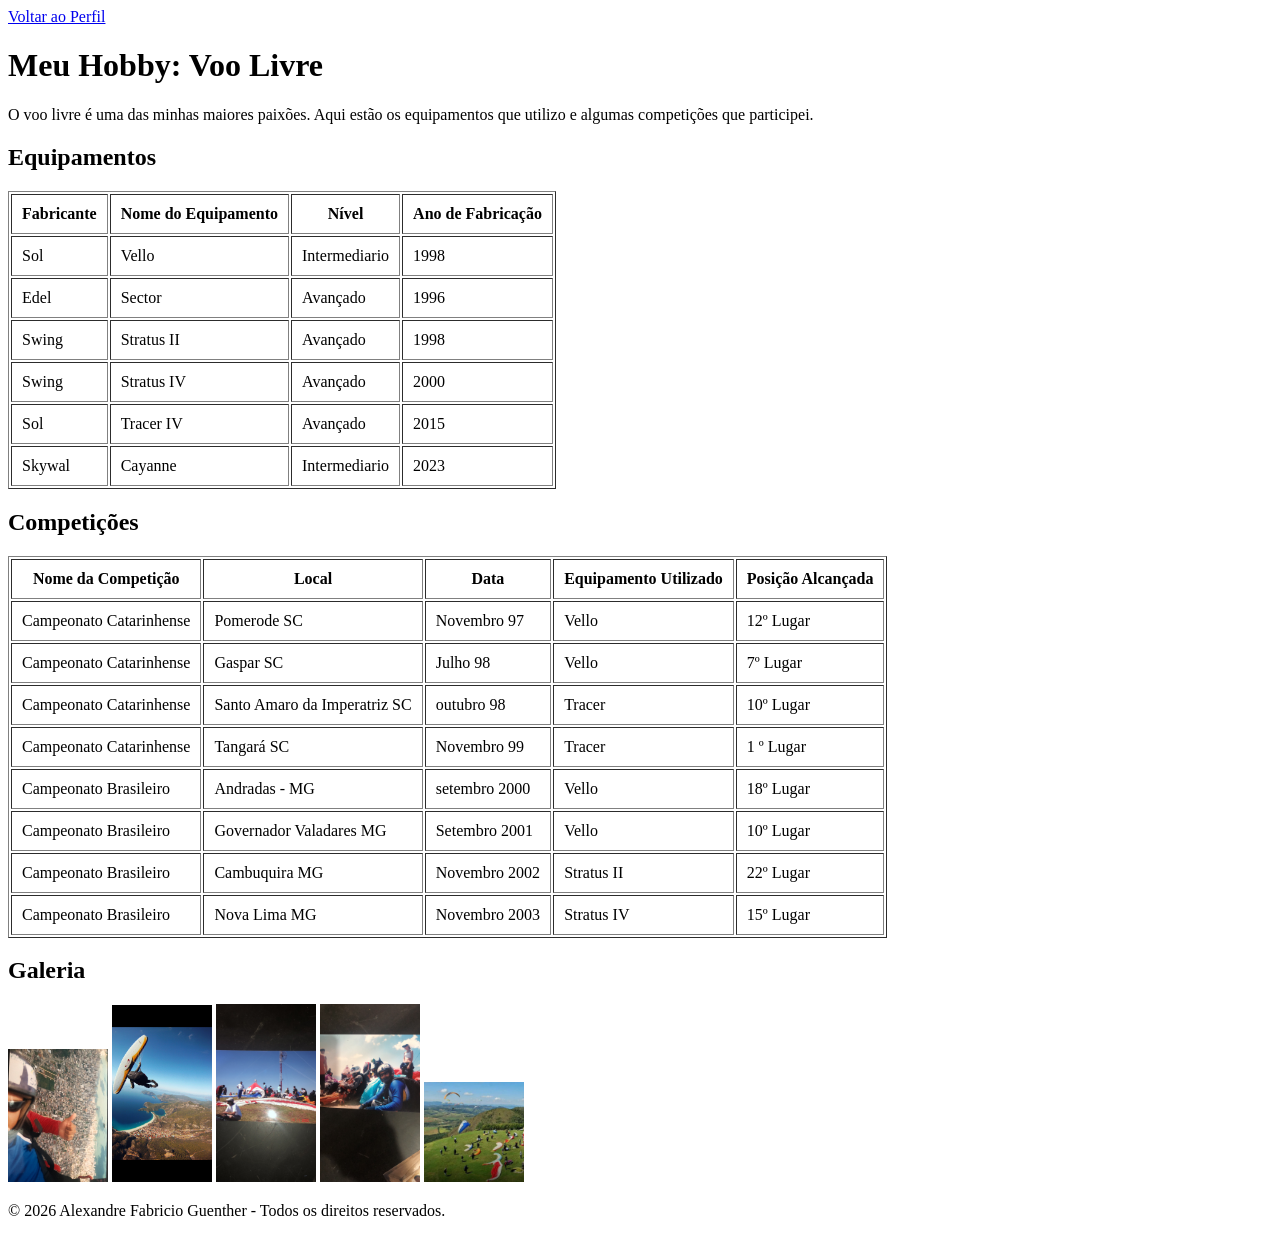
==== hobbies.html @ 2a54a074 "Primeiro Commit Portifólio" ====
<!DOCTYPE html>
<html lang="pt-BR">
<head>
  <meta charset="UTF-8">
  <meta name="viewport" content="width=device-width, initial-scale=1.0">
  <title>Meu Hobby - Voo Livre</title>
</head>
<body>
  <header>
    <nav>
      <a href="index.html">Voltar ao Perfil</a>
    </nav>
  </header>

  <main>
    <h1>Meu Hobby: Voo Livre</h1>
    
    <p>O voo livre é uma das minhas maiores paixões. Aqui estão os equipamentos que utilizo e algumas competições que participei.</p>

    <!-- Primeira tabela: Equipamentos -->
    <h2>Equipamentos</h2>
    <table border="1" cellpadding="10">
      <tr>
        <th>Fabricante</th>
        <th>Nome do Equipamento</th>
        <th>Nível</th>
        <th>Ano de Fabricação</th>
      </tr>
      <tr>
        <td>Sol</td>
        <td>Vello</td>
        <td>Intermediario</td>
        <td>1998</td>
      </tr>
      <tr>
        <td>Edel</td>
        <td>Sector</td>
        <td>Avançado</td>
        <td>1996</td>
      </tr>
      <tr>
        <td>Swing</td>
        <td>Stratus II</td>
        <td>Avançado</td>
        <td>1998</td>
      </tr>
      <tr>
        <td>Swing</td>
        <td>Stratus IV</td>
        <td>Avançado</td>
        <td>2000</td>
      </tr>
      <tr>
        <td>Sol</td>
        <td>Tracer IV</td>
        <td>Avançado</td>
        <td>2015</td>
      </tr>
      <tr>
        <td>Skywal</td>
        <td>Cayanne</td>
        <td>Intermediario</td>
        <td>2023</td>
      </tr>
    </table>

    <!-- Segunda tabela: Competições -->
    <h2>Competições</h2>
    <!--Defnindo uma borda de um px e o espaço interno de 10 px entre o texto-->
    <table border="1" cellpadding="10"</table>
      <tr>
        <th>Nome da Competição</th>
        <th>Local</th>
        <th>Data</th>
        <th>Equipamento Utilizado</th>
        <th>Posição Alcançada</th>
      </tr>
      <tr>
        <td>Campeonato Catarinhense</td>
        <td>Pomerode SC</td>
        <td>Novembro 97</td>
        <td>Vello</td>
        <td>12º Lugar</td>
      </tr>
      <tr>
        <td>Campeonato Catarinhense</td>
        <td>Gaspar SC</td>
        <td>Julho 98</td>
        <td>Vello</td>
        <td>7º Lugar</td>
      </tr>
      <tr>
        <td>Campeonato Catarinhense</td>
        <td>Santo Amaro da Imperatriz SC</td>
        <td>outubro 98</td>
        <td>Tracer</td>
        <td>10º Lugar</td>
      </tr>
      <tr>
        <td>Campeonato Catarinhense</td>
        <td>Tangará SC</td>
        <td>Novembro 99</td>
        <td>Tracer</td>
        <td>1 º Lugar</td>
      </tr>
     
      
      <tr>
        <td>Campeonato Brasileiro</td>
        <td>Andradas - MG</td>
        <td>setembro 2000</td>
        <td>Vello</td>
        <td>18º Lugar</td>
      </tr>
      <tr>
        <td>Campeonato Brasileiro</td>
        <td>Governador Valadares MG</td>
        <td>Setembro 2001</td>
        <td>Vello</td>
        <td>10º Lugar</td>
      </tr>
      <tr>
        <td>Campeonato Brasileiro</td>
        <td>Cambuquira MG</td>
        <td>Novembro 2002</td>
        <td>Stratus II</td>
        <td>22º Lugar</td>
      </tr>
      <tr>
        <td>Campeonato Brasileiro</td>
        <td>Nova Lima MG</td>
        <td>Novembro 2003</td>
        <td>Stratus IV</td>
        <td>15º Lugar</td>
      </tr>
    </table>

    <!-- Imagem ilustrativa -->
    <h2>Galeria</h2>
    <img src="imagem/voo.jpeg" alt="Imagem de voo" width="100px">
    <img src="imagem/voo1.PNG" alt="Imagem de voo" width="100px">
    <img src="imagem/voo2.JPG" alt="Imagem voo" width="100px">
    <img src="imagem/voo3.JPG" alt="Imagem voo" width="100px">
    <img src="imagem/voo4.jpg" alt="Imagem voo" width="100px">

  </main>

  <footer>
    <p>&copy; 2026 Alexandre Fabricio Guenther - Todos os direitos reservados.</p>
  </footer>
</body>
</html>
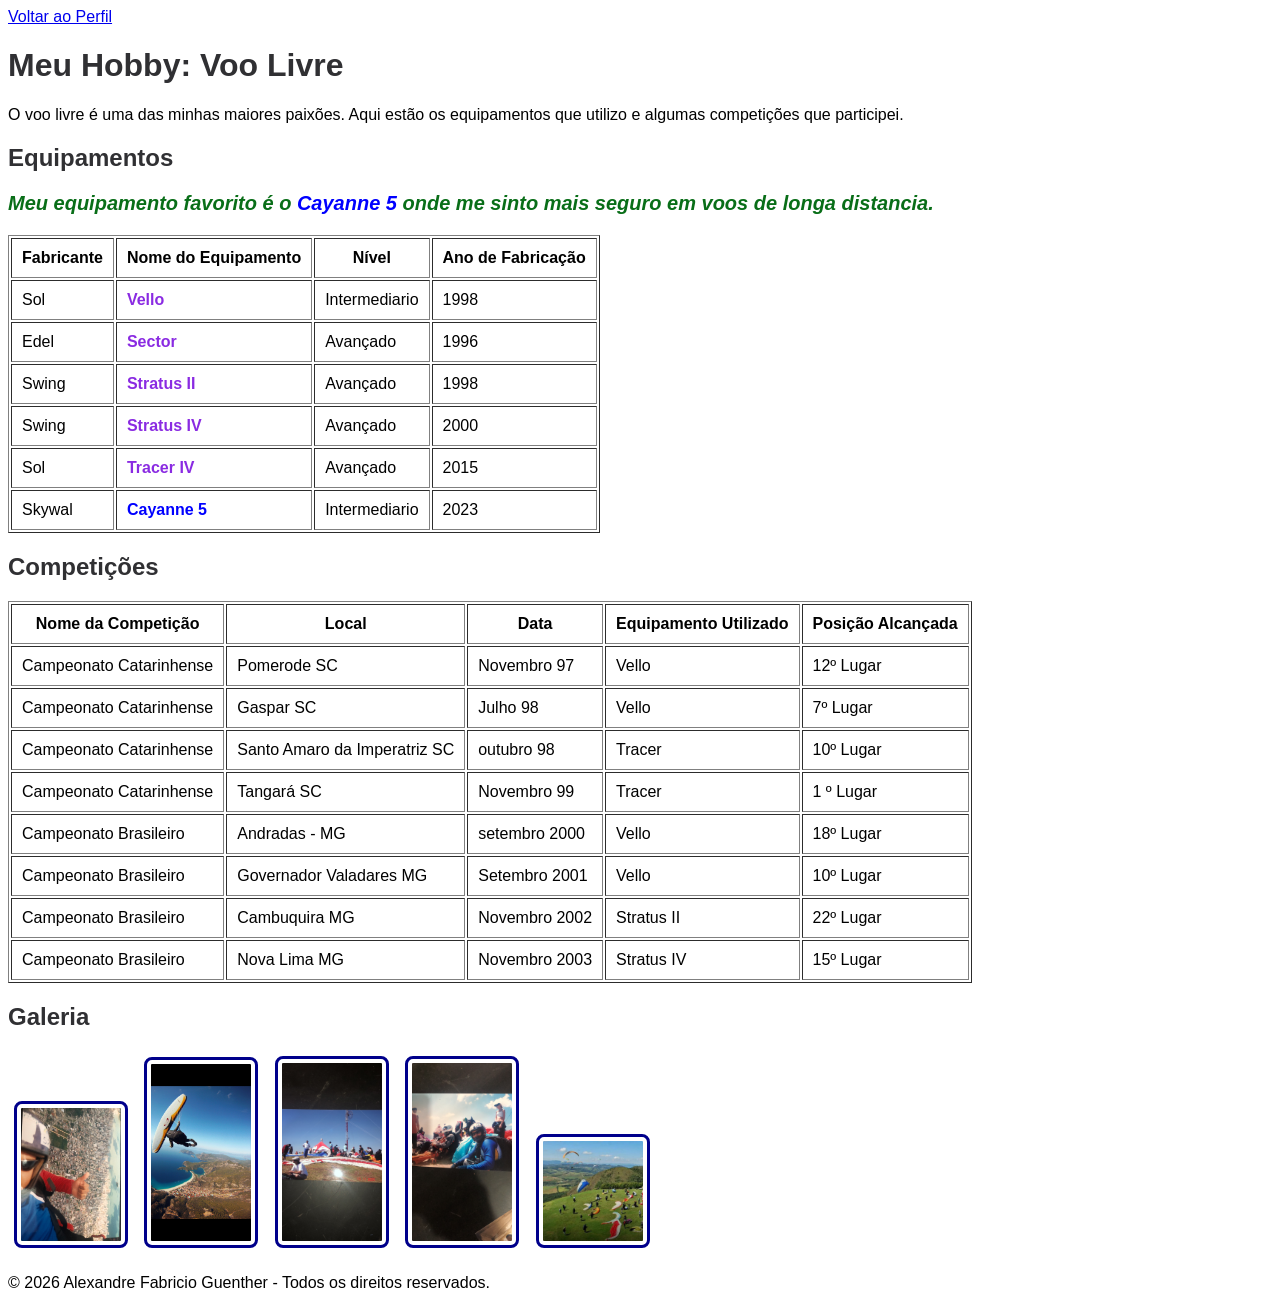
==== commit 1e4babdb: "Estilizações no CSS" ====
--- a/hobbies.html
+++ b/hobbies.html
@@ -4,6 +4,7 @@
   <meta charset="UTF-8">
   <meta name="viewport" content="width=device-width, initial-scale=1.0">
   <title>Meu Hobby - Voo Livre</title>
+  <link rel="stylesheet" href="css/style.css">
 </head>
 <body>
   <header>
@@ -19,6 +20,7 @@
 
     <!-- Primeira tabela: Equipamentos -->
     <h2>Equipamentos</h2>
+    <p class="competicao">Meu equipamento favorito é o <span class="equipamentoFavorito">Cayanne 5</span> onde me sinto mais seguro em voos de longa distancia.</p>
     <table border="1" cellpadding="10">
       <tr>
         <th>Fabricante</th>
@@ -28,37 +30,37 @@
       </tr>
       <tr>
         <td>Sol</td>
-        <td>Vello</td>
+        <td class="equipamento">Vello</td>
         <td>Intermediario</td>
         <td>1998</td>
       </tr>
       <tr>
         <td>Edel</td>
-        <td>Sector</td>
+        <td class="equipamento">Sector</td>
         <td>Avançado</td>
         <td>1996</td>
       </tr>
       <tr>
         <td>Swing</td>
-        <td>Stratus II</td>
+        <td class="equipamento">Stratus II</td>
         <td>Avançado</td>
         <td>1998</td>
       </tr>
       <tr>
         <td>Swing</td>
-        <td>Stratus IV</td>
+        <td class="equipamento">Stratus IV</td>
         <td>Avançado</td>
         <td>2000</td>
       </tr>
       <tr>
         <td>Sol</td>
-        <td>Tracer IV</td>
+        <td class="equipamento">Tracer IV</td>
         <td>Avançado</td>
         <td>2015</td>
       </tr>
       <tr>
         <td>Skywal</td>
-        <td>Cayanne</td>
+        <td class="equipamentoFavorito">Cayanne 5</td>
         <td>Intermediario</td>
         <td>2023</td>
       </tr>
@@ -136,12 +138,14 @@
     </table>
 
     <!-- Imagem ilustrativa -->
+     <section id="galeria" >
     <h2>Galeria</h2>
     <img src="imagem/voo.jpeg" alt="Imagem de voo" width="100px">
     <img src="imagem/voo1.PNG" alt="Imagem de voo" width="100px">
     <img src="imagem/voo2.JPG" alt="Imagem voo" width="100px">
     <img src="imagem/voo3.JPG" alt="Imagem voo" width="100px">
     <img src="imagem/voo4.jpg" alt="Imagem voo" width="100px">
+    </section>
 
   </main>
 
--- a/css/style.css
+++ b/css/style.css
@@ -0,0 +1,93 @@
+*{
+    font-family: Verdana, Geneva, Tahoma, sans-serif;
+}
+.equipamento{
+    font-weight: bold;
+    color: blueviolet;
+}
+.equipamentoFavorito{
+    font-weight: bold;
+    color: blue;
+}
+.competicao{
+    font-style: italic;
+    font-weight: bold;
+    color: rgb(9, 110, 24);
+    font-size: 20px;
+}
+h2{
+    color: rgb(48, 48, 51);
+}
+h1{
+    color: rgb(48, 48, 51);;
+}
+#sobremim p.destaque {
+  color: darkblue;
+  font-weight: bold;
+  background-color: #f0f0f0;
+  padding: 5px;
+  border-left: 3px solid darkblue;
+}
+#escola h2, #trabalhos h2{
+  color: rgb(233, 66, 133);
+  font-size: 24px;
+  font-family: Verdana, Geneva, Tahoma, sans-serif;
+  }
+  #familia p span{
+    color: rgb(205, 25, 25);
+    font-family: Verdana, Geneva, Tahoma, sans-serif;
+    
+  }
+  #conquistas > ul > li {
+  color: darkred;
+  font-weight: bold;
+  margin-bottom: 8px;
+}
+#sobreP{
+    color: rgb(219, 143, 11);
+}
+#musicas h3 ~ p {
+  color: darkblue;
+  font-style: italic;
+  margin-left: 20px;
+}
+img[alt] {
+  border: 3px solid darkblue;
+  border-radius: 8px;
+  padding: 4px;
+  margin: 6px;
+}
+#btn-contato {
+  background-color: darkgreen;
+  color: white;
+  padding: 10px 20px;
+  border: none;
+  border-radius: 6px;
+  cursor: pointer;
+}
+
+#btn-contato:active {
+  background-color: darkred; /* muda a cor ao clicar */
+}
+#paixoes h2::after {
+  content: " →";
+  color: darkred;
+  font-weight: bold;
+  margin-left: 8px;
+}
+#sonhos ul li::before {
+  content: "🌟 "; /* emoji estrela antes de cada item */
+  color: goldenrod;
+  font-size: 1.2em;
+}
+#metas input[type="checkbox"]:checked + span,
+#metas input[type="checkbox"]:checked {
+  accent-color: darkgreen; /* muda a cor da caixinha */
+}
+#cidade option:default {
+  background-color: lightblue;
+  font-weight: bold;
+}
+  
+  
+  
